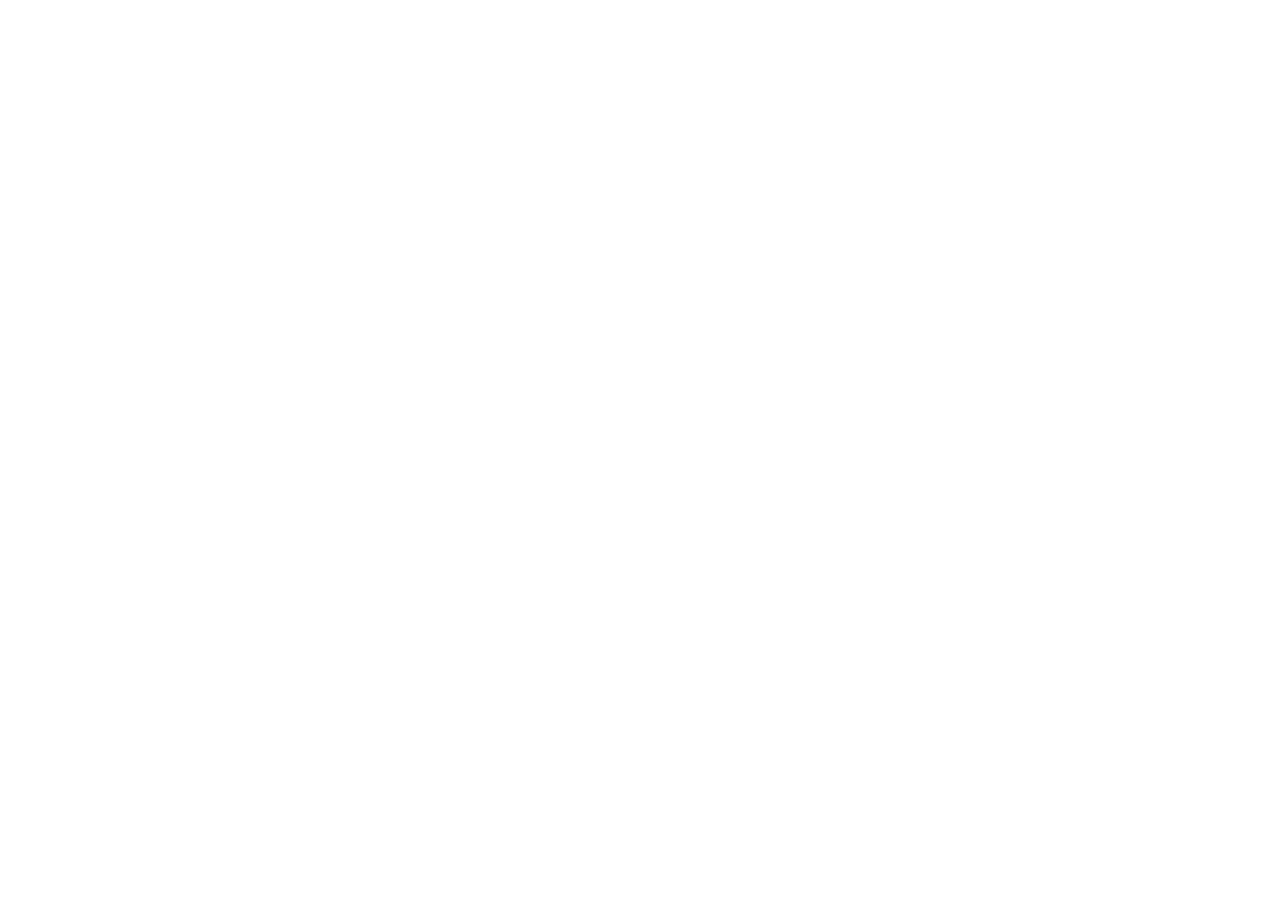
==== advanced.html @ d909be7d "add different pages" ====
<!DOCTYPE html>
<html lang="en">
<head>
    <link rel="stylesheet" href="style.css">
    <link rel="shortcut icon" href="https://t2.gstatic.com/faviconV2?client=SOCIAL&type=FAVICON&fallback_opts=TYPE,SIZE,URL&url=http://google.com&size=16" type="image/x-icon">
    <title>Google Advanced Search</title>
</head>
<body>
    
</body>
</html>
---- style.css ----
/* CS50 ai helped with line 14 */

body {
    font-family: "Arial";
}

.nav {
    margin: 0;
    margin-top: 20px;
    padding: 5px;
    text-align: right;
}

.nav a {
    display: inline-block;
    margin-right: 10px;
    font-size: 14px;
    text-decoration: none;
    color: black;
}

.nav a:hover {
    text-decoration: underline;
}

.google {
    margin-top: 30px;
    max-width: fit-content;
    margin-inline: auto;
}

.buttons {
    margin-top: 40px;
}
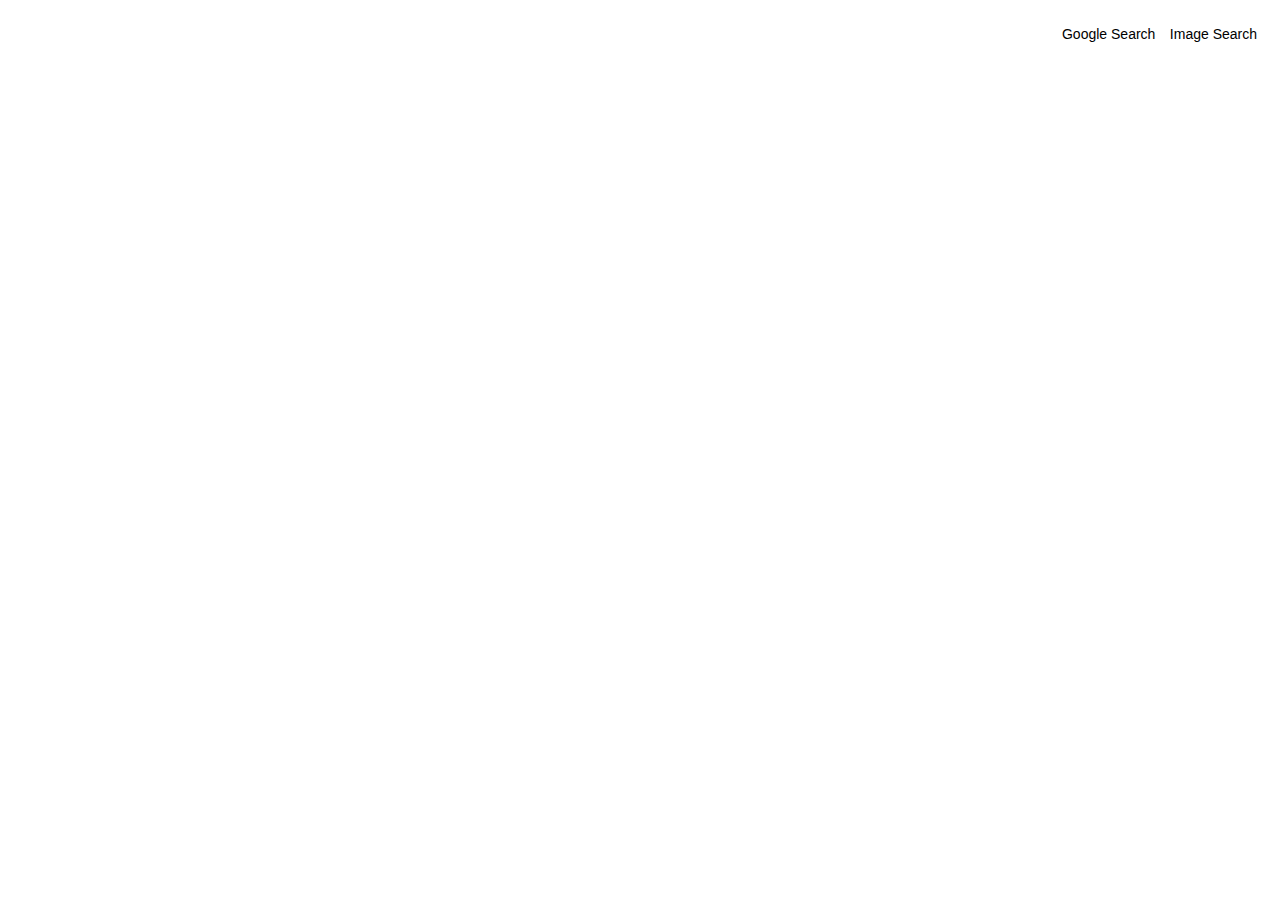
==== commit dc70a52b: "add advanced and image search files" ====
--- a/advanced.html
+++ b/advanced.html
@@ -4,8 +4,12 @@
     <link rel="stylesheet" href="style.css">
     <link rel="shortcut icon" href="https://t2.gstatic.com/faviconV2?client=SOCIAL&type=FAVICON&fallback_opts=TYPE,SIZE,URL&url=http://google.com&size=16" type="image/x-icon">
     <title>Google Advanced Search</title>
+    <link rel="stylesheet" href="style.css">
 </head>
 <body>
-    
+    <div class="nav">
+        <a href="/index.html">Google Search</a>
+        <a href="/image.html">Image Search</a>
+    </div>
 </body>
 </html>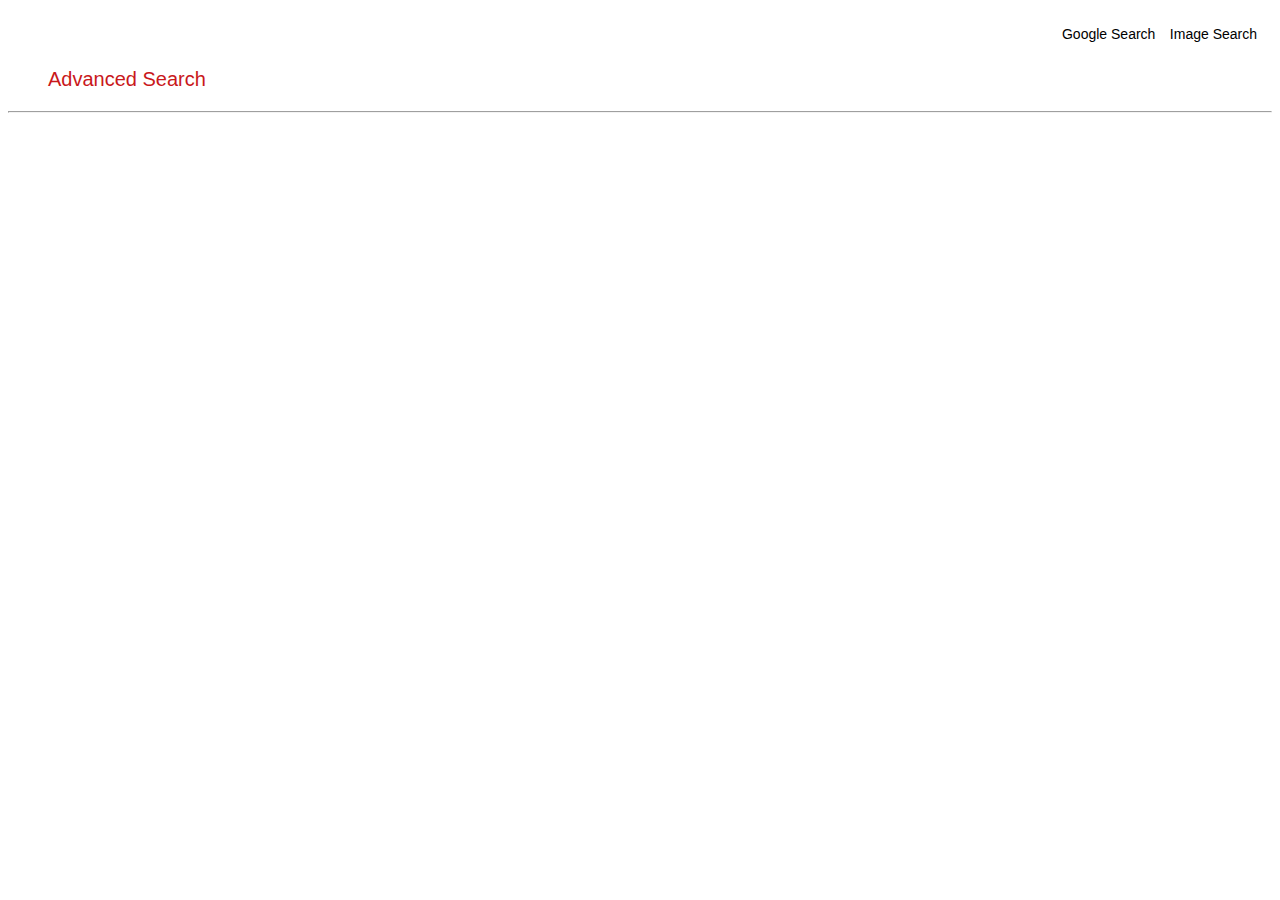
==== commit 9d8696d5: "i tried" ====
--- a/advanced.html
+++ b/advanced.html
@@ -11,5 +11,12 @@
         <a href="/index.html">Google Search</a>
         <a href="/image.html">Image Search</a>
     </div>
+    <p style="margin-left: 40px; color: rgb(201,24,27); text-decoration: none; font-size: 20px;">Advanced Search</p>
+    <hr style="border-color: rgb(243,243,243);">
+    <div class="advanced">
+        <table>
+            
+        </table>
+    </div>
 </body>
 </html>--- a/style.css
+++ b/style.css
@@ -1,5 +1,3 @@
-/* CS50 ai helped with line 14 */
-
 body {
     font-family: "Arial";
 }
@@ -12,10 +10,10 @@
 }
 
 .nav a {
-    display: inline-block;
+    display: inline-block; /* CS50 ai helped with this line */
     margin-right: 10px;
     font-size: 14px;
-    text-decoration: none;
+    text-decoration: none; 
     color: black;
 }
 
@@ -31,4 +29,43 @@
 
 .buttons {
     margin-top: 40px;
+}
+
+.searchbox {
+    font-family: 'Arial';
+    font-size: 18px;
+    margin-left: 14px;
+    border-color: transparent;
+    background-color: rgb(246,	248, 249);
+    width: 568px;
+    outline: none;
+}
+
+.searchbar {
+    width: max-content;
+    display: flex;
+    align-items: center;
+    padding: 14px;
+    border-radius: 24px;
+    background-color: rgb(246,	248, 249);
+    width: 638px;
+    max-width: fit-content;
+    margin-inline: auto;
+    margin-bottom: -25px;
+}
+
+.buttons {
+    max-width: fit-content;
+    margin-inline: auto;
+}
+
+.buttons .button {
+    border-radius: 5px;
+    outline: none;
+    border: transparent;
+    padding: 13px;
+    font-size: 15px;
+    background-color: rgb(246,	248, 249);
+    color: rgb(46, 49, 52);
+    margin-left: 10px;
 }--- a/style.css
+++ b/style.css
@@ -1,5 +1,3 @@
-/* CS50 ai helped with line 14 */
-
 body {
     font-family: "Arial";
 }
@@ -12,10 +10,10 @@
 }
 
 .nav a {
-    display: inline-block;
+    display: inline-block; /* CS50 ai helped with this line */
     margin-right: 10px;
     font-size: 14px;
-    text-decoration: none;
+    text-decoration: none; 
     color: black;
 }
 
@@ -31,4 +29,43 @@
 
 .buttons {
     margin-top: 40px;
+}
+
+.searchbox {
+    font-family: 'Arial';
+    font-size: 18px;
+    margin-left: 14px;
+    border-color: transparent;
+    background-color: rgb(246,	248, 249);
+    width: 568px;
+    outline: none;
+}
+
+.searchbar {
+    width: max-content;
+    display: flex;
+    align-items: center;
+    padding: 14px;
+    border-radius: 24px;
+    background-color: rgb(246,	248, 249);
+    width: 638px;
+    max-width: fit-content;
+    margin-inline: auto;
+    margin-bottom: -25px;
+}
+
+.buttons {
+    max-width: fit-content;
+    margin-inline: auto;
+}
+
+.buttons .button {
+    border-radius: 5px;
+    outline: none;
+    border: transparent;
+    padding: 13px;
+    font-size: 15px;
+    background-color: rgb(246,	248, 249);
+    color: rgb(46, 49, 52);
+    margin-left: 10px;
 }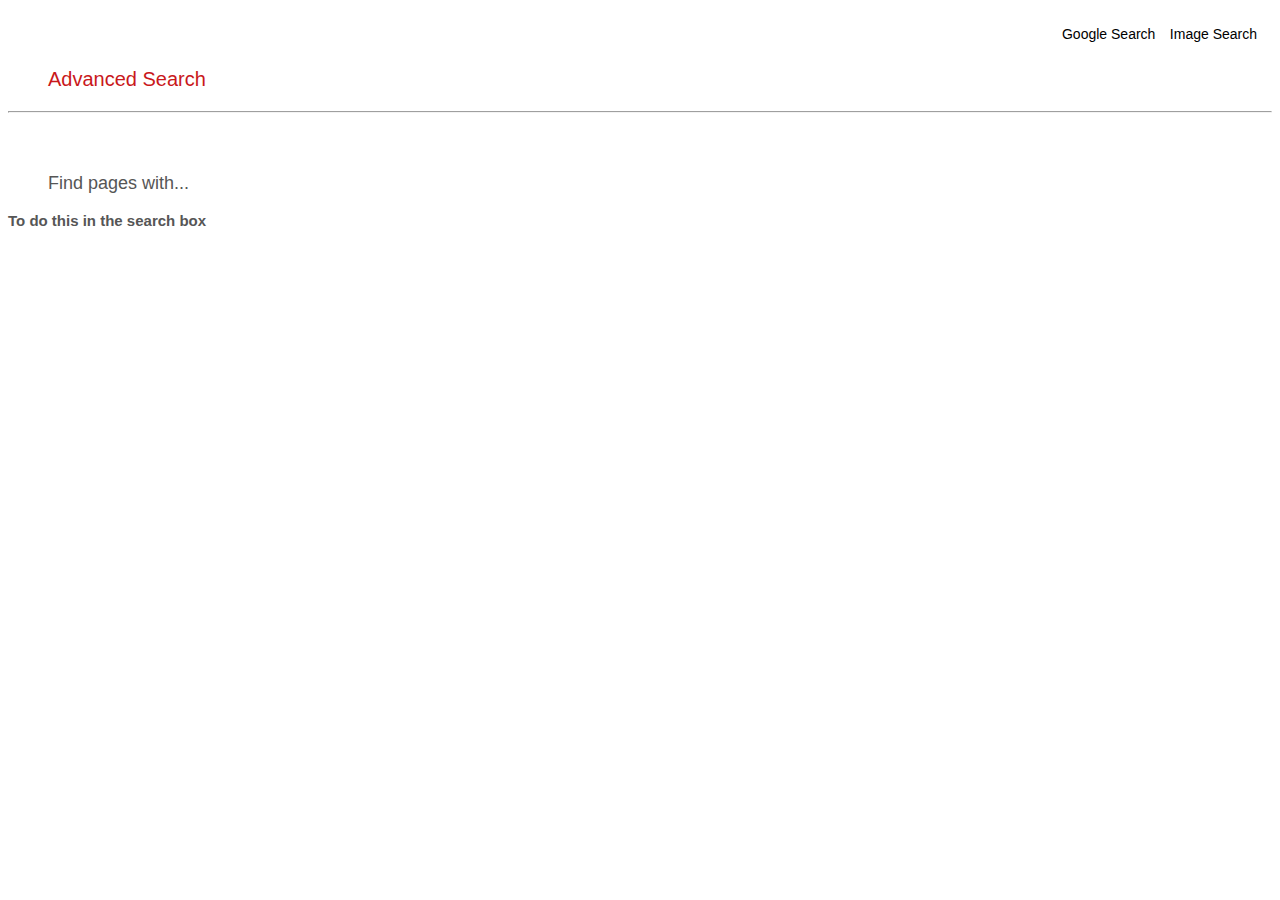
==== commit e8de3f6e: "simple changes" ====
--- a/advanced.html
+++ b/advanced.html
@@ -13,6 +13,10 @@
     </div>
     <p style="margin-left: 40px; color: rgb(201,24,27); text-decoration: none; font-size: 20px;">Advanced Search</p>
     <hr style="border-color: rgb(243,243,243);">
+    <div class="headers">
+        <p style="margin-left: 40px; text-decoration: none; font-size: 18px; margin-top: 60px; color: rgb(86,86,86)">Find pages with...</p>
+        <p style="font-size: 15px; color: rgb(86,86,86);"><strong>To do this in the search box</strong></p>
+    </div>
     <div class="advanced">
         <table>
             
--- a/style.css
+++ b/style.css
@@ -68,4 +68,12 @@
     background-color: rgb(246,	248, 249);
     color: rgb(46, 49, 52);
     margin-left: 10px;
+}
+
+.header {
+    margin-top: 30px;
+    margin-left: 40px;
+    font-size: 20px;
+    color: rgb(86,86,86);
+    display: inline-block;
 }--- a/style.css
+++ b/style.css
@@ -68,4 +68,12 @@
     background-color: rgb(246,	248, 249);
     color: rgb(46, 49, 52);
     margin-left: 10px;
+}
+
+.header {
+    margin-top: 30px;
+    margin-left: 40px;
+    font-size: 20px;
+    color: rgb(86,86,86);
+    display: inline-block;
 }